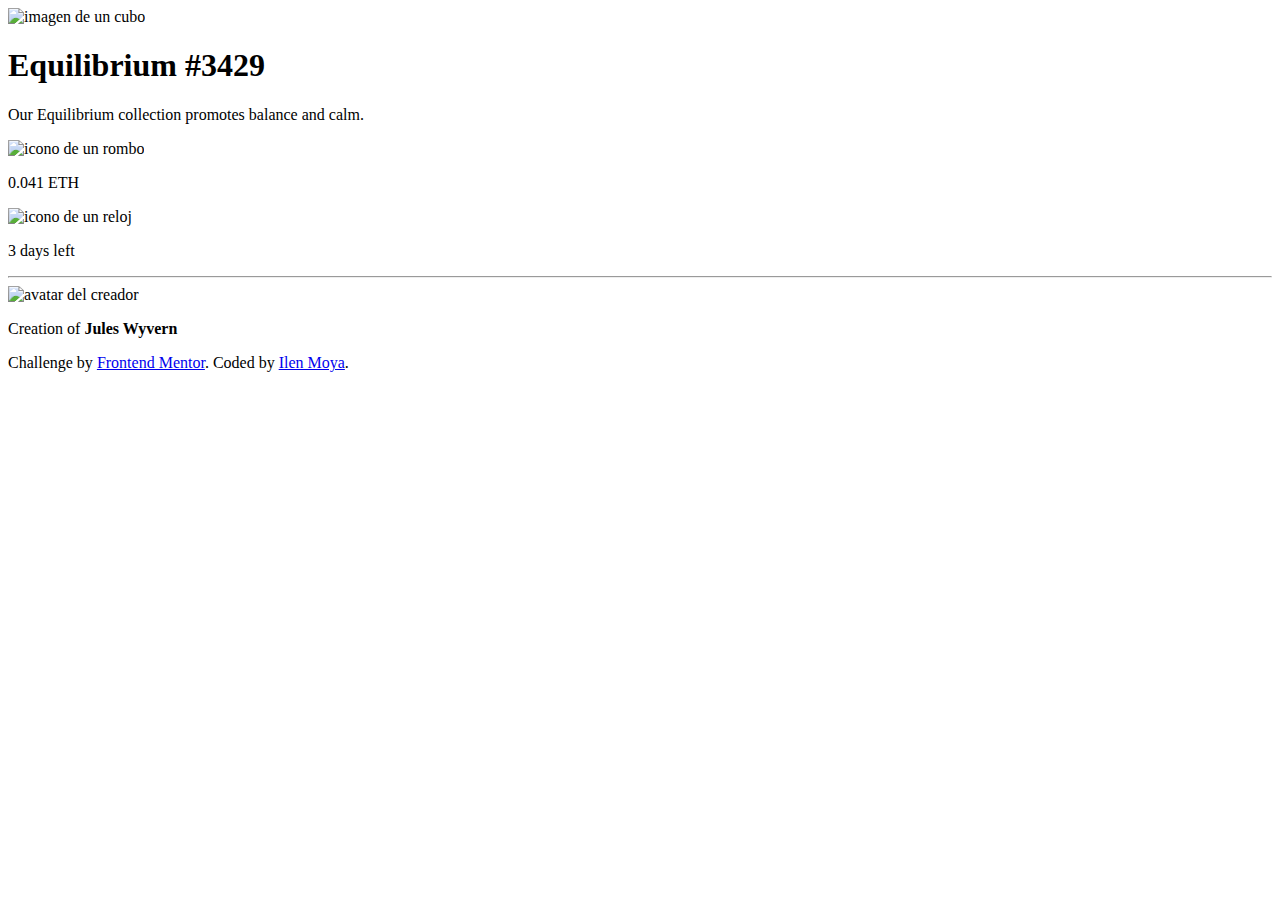
==== NFT-preview-card-component/index.html @ aad9b23a "mobile version" ====
<!DOCTYPE html>
<html lang="es">
<head>
  <meta charset="UTF-8">
  <meta name="viewport" content="width=device-width, initial-scale=1.0"> <!-- displays site properly based on user's device -->
  <link rel="icon" type="image/png" sizes="32x32" href="./images/favicon-32x32.png">
  <link rel="preconnect" href="https://fonts.googleapis.com">
  <link rel="preconnect" href="https://fonts.gstatic.com" crossorigin>
  <link href="https://fonts.googleapis.com/css2?family=Outfit:wght@300;400;600&display=swap" rel="stylesheet"> 
  <link rel="stylesheet" type="text/css" href="/css/normalize.css">
  <link rel="stylesheet" type="text/css" href="/css/style.css">
  <title>Frontend Mentor | NFT preview card component</title>
</head>
<body>
  <main class="box-container"> 
    <div class="img-container"> 
      <img class="img" src="/assets/image-equilibrium.jpg" alt="imagen de un cubo"> </img>
    </div>

    <h1 class="title">Equilibrium #3429 </h1>
    <p class="description"> 
    Our Equilibrium collection promotes balance and calm.
    </p>
    <div class="container-inf">
      <div class="eth">
        <img src="/assets/icon-ethereum.svg" alt="icono de un rombo">
        <p class="inf"> 
          0.041 ETH
        </p>
      </div>
      
      <div class="clock"> 
        <img src="/assets/icon-clock.svg" alt="icono de un reloj">
        <p class="inf-1"> 
          3 days left
        </p>
      </div>
    </div>
 <hr>
    <div class="creator"> 
      <div class="avatar"> 
        <img class="img-avatar" src="/assets/image-avatar.png" alt="avatar del creador">
      </div>
        <p class="inf-2"> 
        Creation of <strong>Jules Wyvern</strong>
      </p>
    </div>
  </main>

  <footer class="attribution">
    Challenge by <a href="https://www.frontendmentor.io?ref=challenge" target="_blank">Frontend Mentor</a>. 
    Coded by <a href="https://github.com/M-ilen" target="_blank"> Ilen Moya</a>.
  </footer>
</body>
</html>
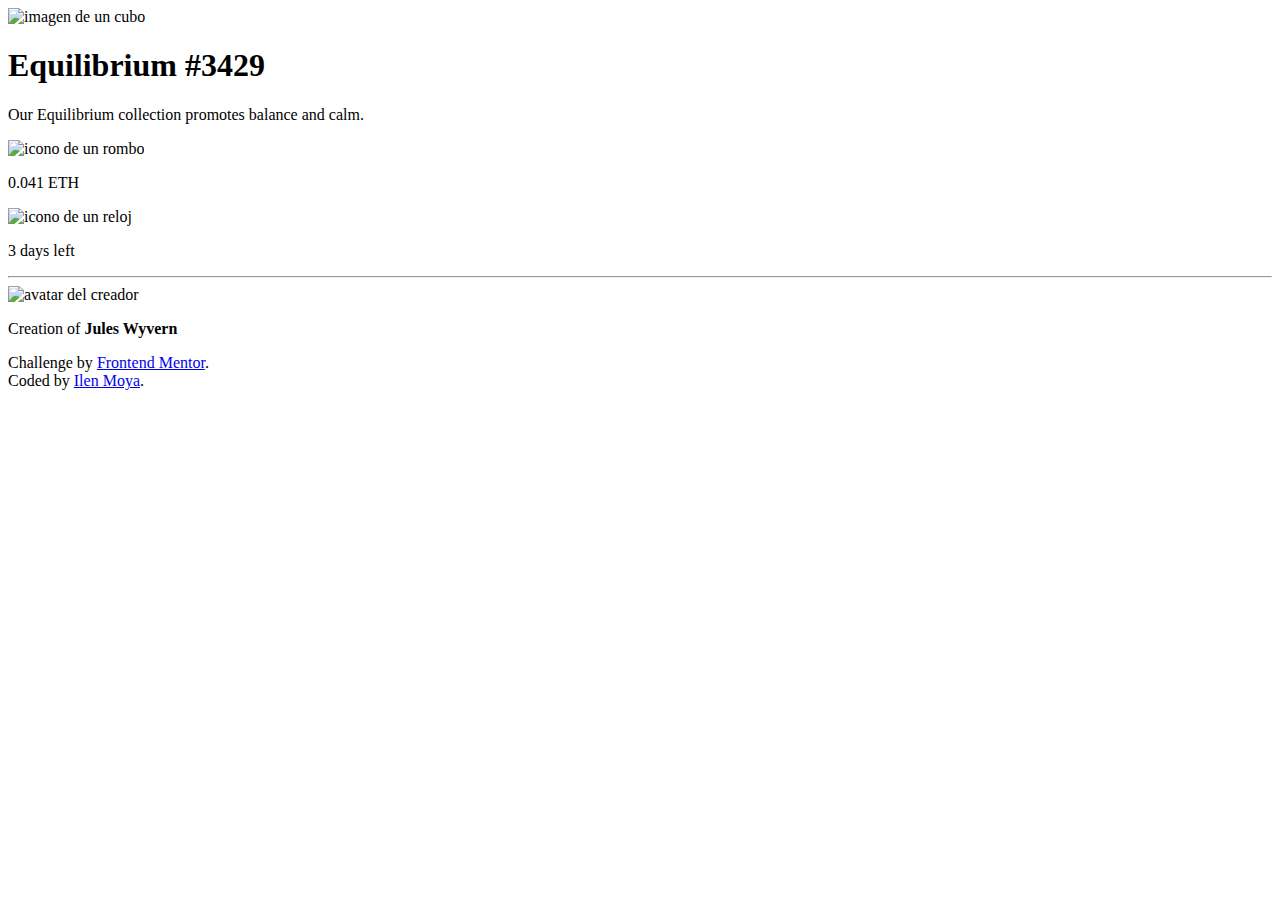
==== commit bb4d2577: "Desktop version" ====
--- a/NFT-preview-card-component/index.html
+++ b/NFT-preview-card-component/index.html
@@ -48,7 +48,7 @@
   </main>
 
   <footer class="attribution">
-    Challenge by <a href="https://www.frontendmentor.io?ref=challenge" target="_blank">Frontend Mentor</a>. 
+    Challenge by <a href="https://www.frontendmentor.io?ref=challenge" target="_blank">Frontend Mentor</a>. </br>
     Coded by <a href="https://github.com/M-ilen" target="_blank"> Ilen Moya</a>.
   </footer>
 </body>
